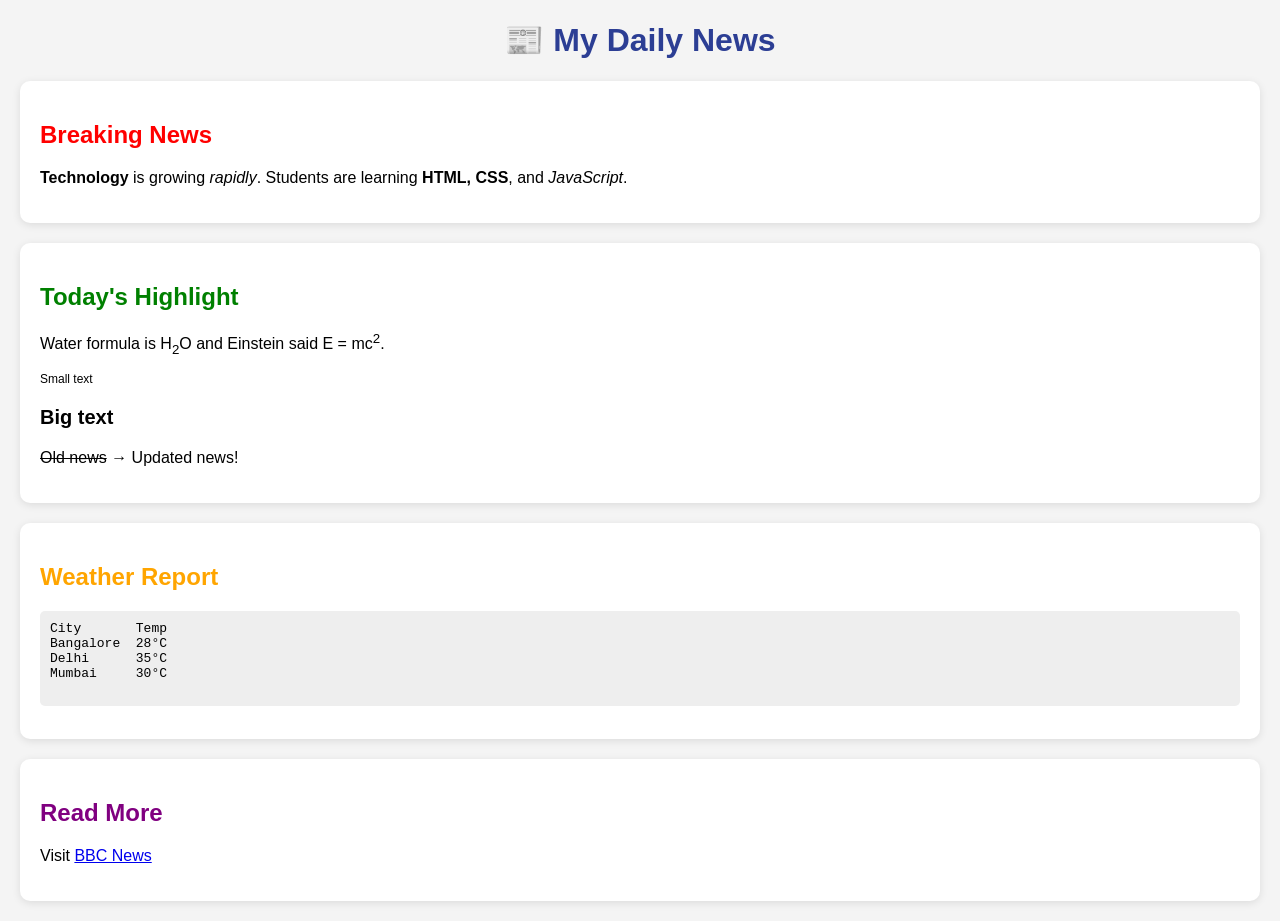
==== HTML/news-page/index.html @ 6bd4363d "first commit" ====
<!DOCTYPE html>
<html lang="en">
<head>
    <meta charset="UTF-8">
    <title>My Daily News</title>
    <link rel="stylesheet" href="style.css">
</head>
<body>

    <h1>📰 My Daily News</h1>

    <div class="card">
        <h2 class="breaking">Breaking News</h2>
        <p>
            <strong>Technology</strong> is growing <em>rapidly</em>.
            Students are learning <b>HTML, CSS</b>, and <i>JavaScript</i>.
        </p>
    </div>

    <div class="card">
        <h2 class="highlight">Today's Highlight</h2>
        <p>
            Water formula is H<sub>2</sub>O and Einstein said E = mc<sup>2</sup>.
        </p>
        <p class="small-text">Small text</p>
        <p class="big-text">Big text</p>
        <p><del>Old news</del> → Updated news!</p>
    </div>

    <div class="card">
        <h2 class="weather">Weather Report</h2>
        <pre>
City       Temp
Bangalore  28°C
Delhi      35°C
Mumbai     30°C
        </pre>
    </div>

    <div class="card">
        <h2 class="read">Read More</h2>
        <p>Visit <a href="https://www.bbc.com/news" target="_blank">BBC News</a></p>
    </div>

</body>
</html>
---- HTML/news-page/style.css ----
body {
    font-family: Arial, sans-serif;
    background-color: #f4f4f4;
    margin: 20px;
}


h1 {
    text-align: center;
    color: #2c3e94;
}


.card {
    background-color: #fff;
    padding: 20px;
    margin: 20px 0;
    border-radius: 10px;
    box-shadow: 0 2px 8px rgba(0,0,0,0.1);
}


.breaking {
    color: red;
}

.highlight {
    color: green;
}

.weather {
    color: orange;
}

.read {
    color: purple;
}


.small-text {
    font-size: 12px;
}

.big-text {
    font-size: 20px;
    font-weight: bold;
}


pre {
    background-color: #eee;
    padding: 10px;
    border-radius: 5px;
}
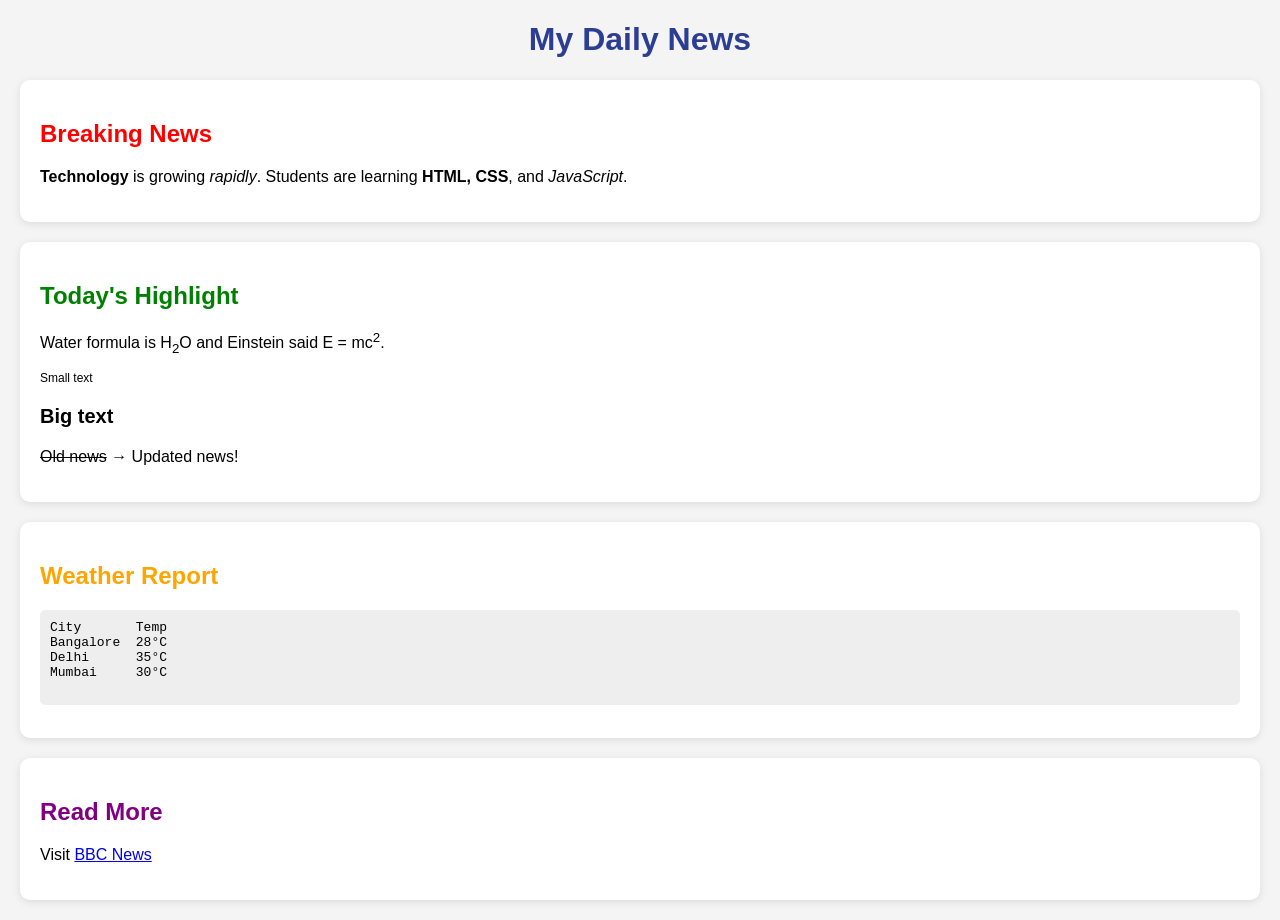
==== commit f0d6dc96: "final working deployment" ====
--- a/HTML/news-page/index.html
+++ b/HTML/news-page/index.html
@@ -7,7 +7,7 @@
 </head>
 <body>
 
-    <h1>📰 My Daily News</h1>
+    <h1> My Daily News</h1>
 
     <div class="card">
         <h2 class="breaking">Breaking News</h2>
